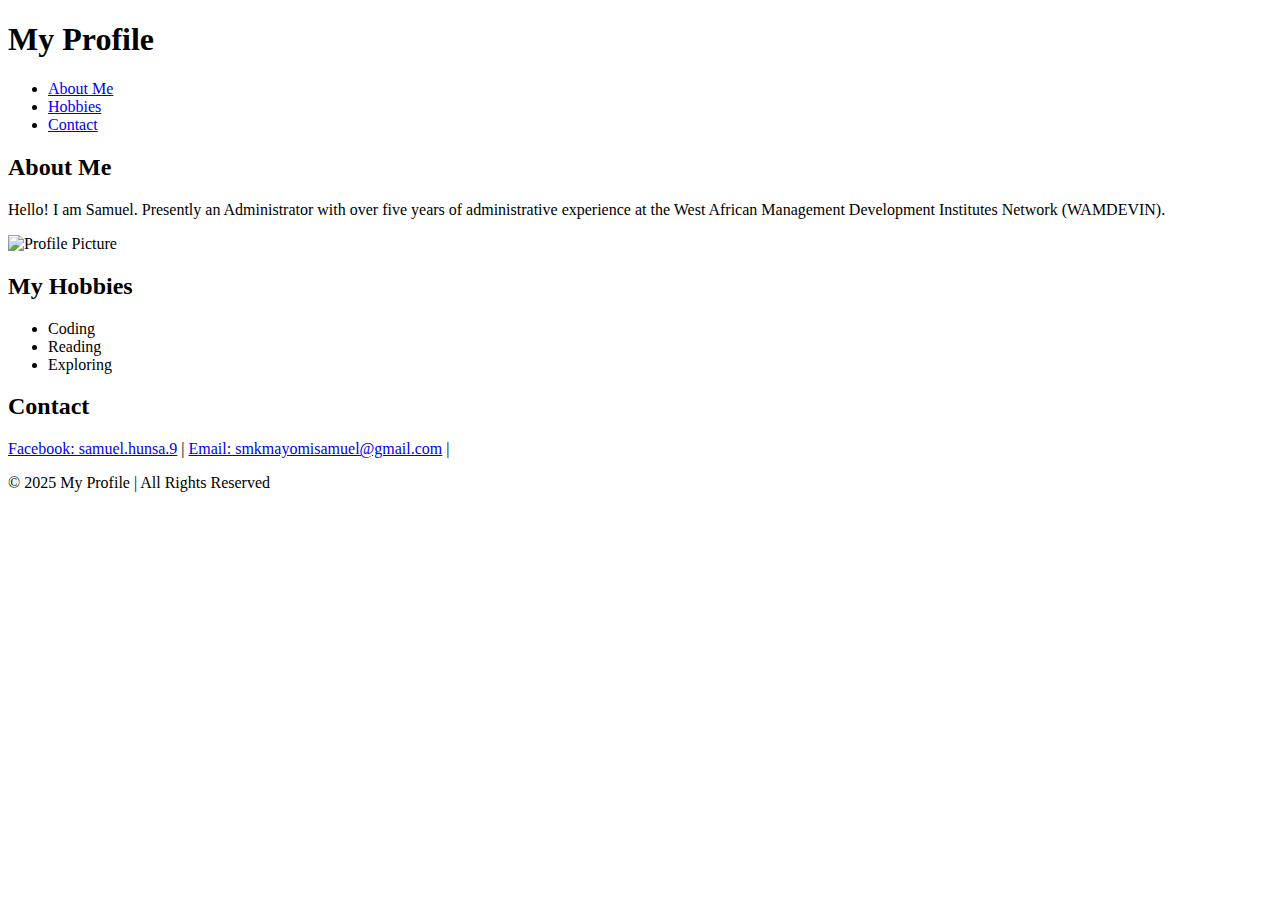
==== My Profile/index.html @ 553bb817 "Add files via upload" ====
<!DOCTYPE html>
<html lang="en">
<head>
    <meta charset="UTF-8">
    <meta name="viewport" content="width=device-width, initial-scale=1.0">
    <title>My Profile</title>
  
</head>
<body>
    
<!-- Objective: The goal of this project is to create a personal profile webpage using only HTML. This exercise will test your ability to structcure a webpage using semantic HTML elements. -->

    <header>
        <h1>My Profile</h1>
        <nav>
        <ul>
            <li><a href="#about">About Me</a></li>
            <li><a href="#hobbies">Hobbies</a></li>
            <li><a href="#contact">Contact</a></li>
        </ul>
        </nav>
    </header>

    <!-- Bio Section --> 
    <section id="about">
        <h2>About Me</h2>
        <p>Hello! I am Samuel. Presently an Administrator with over five years of administrative experience at the West African Management Development Institutes Network (WAMDEVIN).</p>
        <img src="img/profile.png" alt="Profile Picture" width="150">
    </section>

    <!-- Hobbies Section -->
    <section id="hobbies">
        <h2>My Hobbies</h2>
    <ul>  
        <li>Coding</li> 
        <li>Reading</li>
        <li>Exploring</li> 
    </ul>
    </section>

    <!-- Footer Section -->
    <footer id="contact">
        <h2>Contact</h2>
        <p>
            <a href="#">Facebook: samuel.hunsa.9</a> | 
            <a href="#">Email: smkmayomisamuel@gmail.com</a> |
        </p>
        <p>&copy; 2025 My Profile | All Rights Reserved</p>
    </footer>

</body>
</html>
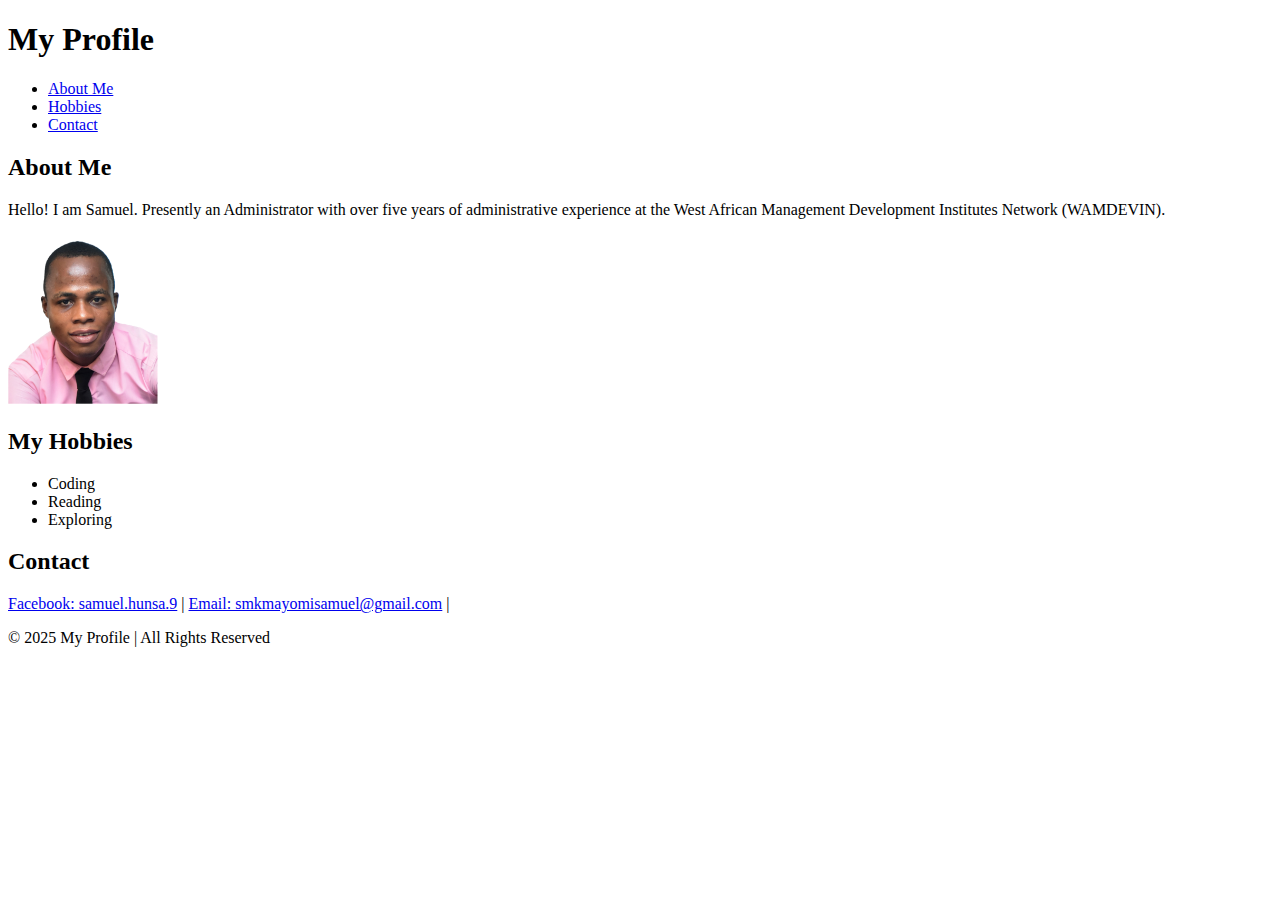
==== commit d97ecd59: "Update index.html" ====
--- a/My Profile/index.html
+++ b/My Profile/index.html
@@ -1,4 +1,5 @@
 <!DOCTYPE html>
+<!-- Objective: The goal of this project is to create a personal profile webpage using only HTML. This exercise will test your ability to structcure a webpage using semantic HTML elements. -->
 <html lang="en">
 <head>
     <meta charset="UTF-8">
@@ -7,8 +8,6 @@
   
 </head>
 <body>
-    
-<!-- Objective: The goal of this project is to create a personal profile webpage using only HTML. This exercise will test your ability to structcure a webpage using semantic HTML elements. -->
 
     <header>
         <h1>My Profile</h1>
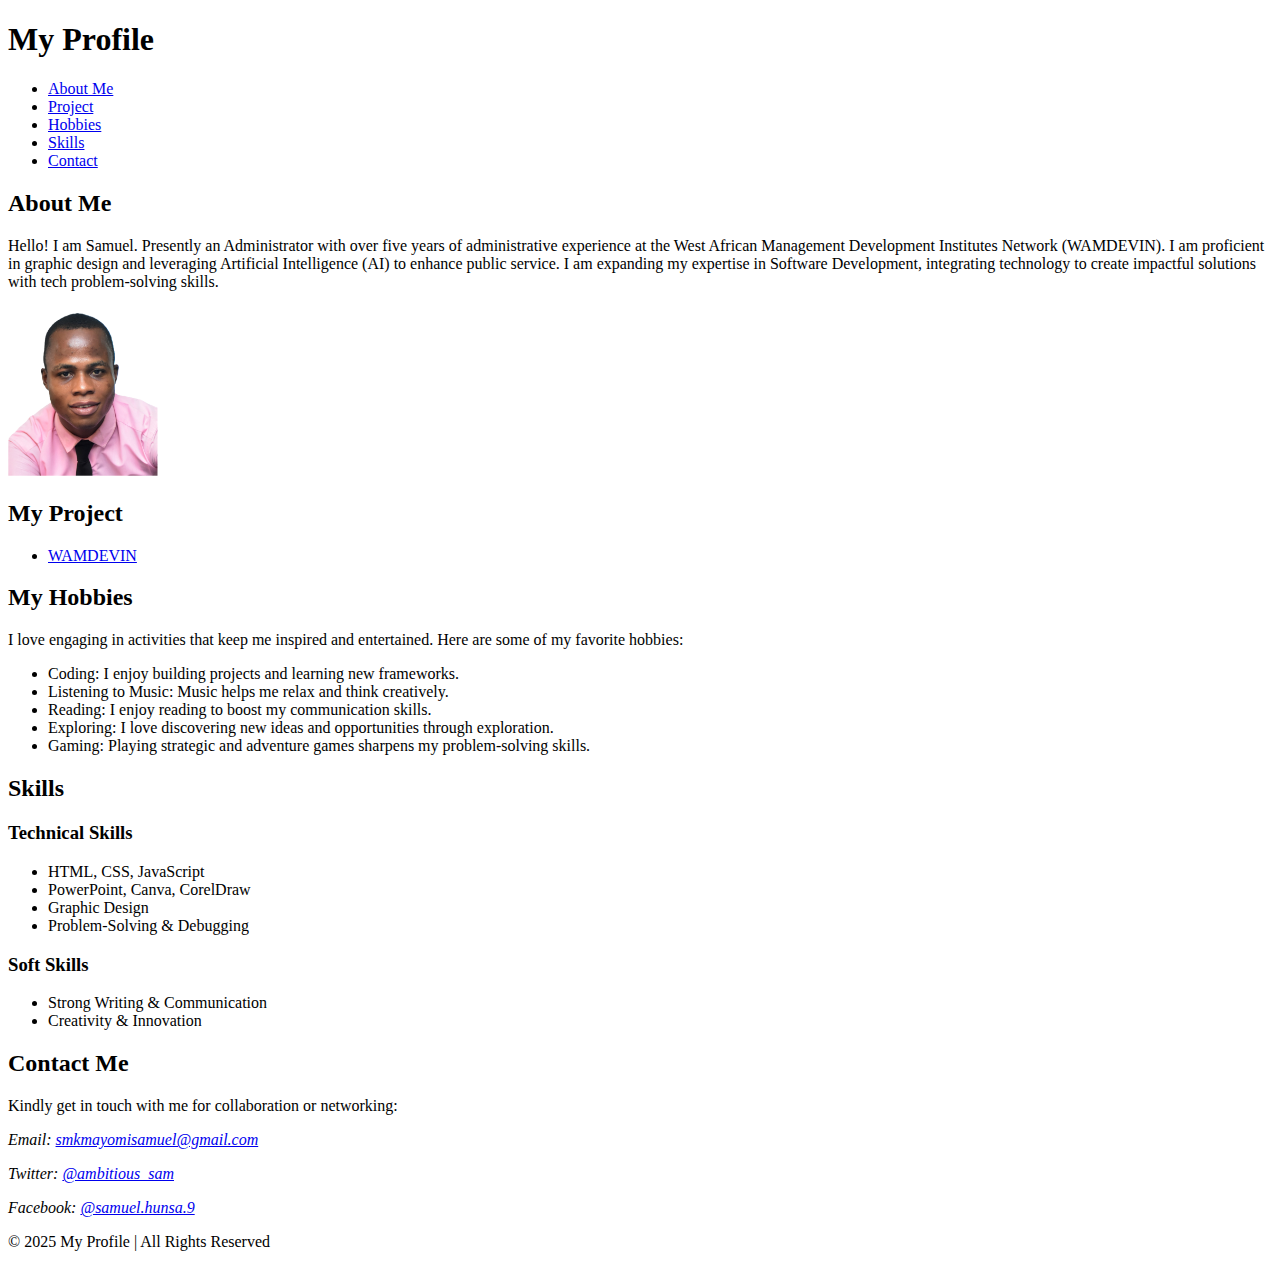
==== commit 99a8b8c5: "index.html" ====
--- a/My Profile/index.html
+++ b/My Profile/index.html
@@ -1,52 +1,78 @@
 <!DOCTYPE html>
-<!-- Objective: The goal of this project is to create a personal profile webpage using only HTML. This exercise will test your ability to structcure a webpage using semantic HTML elements. -->
 <html lang="en">
 <head>
     <meta charset="UTF-8">
     <meta name="viewport" content="width=device-width, initial-scale=1.0">
     <title>My Profile</title>
-  
 </head>
 <body>
 
     <header>
         <h1>My Profile</h1>
         <nav>
-        <ul>
-            <li><a href="#about">About Me</a></li>
-            <li><a href="#hobbies">Hobbies</a></li>
-            <li><a href="#contact">Contact</a></li>
-        </ul>
+            <ul>
+                <li><a href="#about">About Me</a></li>
+                <li><a href="#projects">Project</a></li>
+                <li><a href="#hobbies">Hobbies</a></li>
+                <li><a href="#skills">Skills</a></li>
+                <li><a href="#contact">Contact</a></li>
+            </ul>
         </nav>
     </header>
 
     <!-- Bio Section --> 
     <section id="about">
         <h2>About Me</h2>
-        <p>Hello! I am Samuel. Presently an Administrator with over five years of administrative experience at the West African Management Development Institutes Network (WAMDEVIN).</p>
+        <p>Hello! I am Samuel. Presently an Administrator with over five years of administrative experience at the West African Management Development Institutes Network (WAMDEVIN). I am proficient in graphic design and leveraging Artificial Intelligence (AI) to enhance public service. I am expanding my expertise in Software Development, integrating technology to create impactful solutions with tech problem-solving skills.</p>
         <img src="img/profile.png" alt="Profile Picture" width="150">
+    </section>
+    
+    <!-- Projects Section -->
+    <section id="projects">
+        <h2>My Project</h2>
+        <ul>
+            <li><a href="https://wamdevin.org/">WAMDEVIN</a></li>
+        </ul>
     </section>
 
     <!-- Hobbies Section -->
     <section id="hobbies">
         <h2>My Hobbies</h2>
-    <ul>  
-        <li>Coding</li> 
-        <li>Reading</li>
-        <li>Exploring</li> 
-    </ul>
+        <p>I love engaging in activities that keep me inspired and entertained. Here are some of my favorite hobbies:</p>
+        <ul>
+            <li>Coding: I enjoy building projects and learning new frameworks.</li> 
+            <li>Listening to Music: Music helps me relax and think creatively.</li>
+            <li>Reading: I enjoy reading to boost my communication skills.</li>
+            <li>Exploring: I love discovering new ideas and opportunities through exploration.</li> 
+            <li>Gaming: Playing strategic and adventure games sharpens my problem-solving skills.</li>
+        </ul>
+    </section>
+
+    <!-- Skills Section -->
+    <section id="skills">
+        <h2>Skills</h2>
+        <h3>Technical Skills</h3>
+        <ul>
+            <li>HTML, CSS, JavaScript</li>
+            <li>PowerPoint, Canva, CorelDraw</li>
+            <li>Graphic Design</li>
+            <li>Problem-Solving & Debugging</li>
+        </ul>
+        <h3>Soft Skills</h3>
+        <ul>
+            <li>Strong Writing & Communication</li>
+            <li>Creativity & Innovation</li>
+        </ul>
     </section>
 
     <!-- Footer Section -->
     <footer id="contact">
-        <h2>Contact</h2>
-        <p>
-            <a href="#">Facebook: samuel.hunsa.9</a> | 
-            <a href="#">Email: smkmayomisamuel@gmail.com</a> |
-        </p>
-        <p>&copy; 2025 My Profile | All Rights Reserved</p>
-    </footer>
-
-</body>
-</html>
- +    <h2>Contact Me</h2>
+    <p>Kindly get in touch with me for collaboration or networking:</p>
+    <address>
+        <p>Email: <a href="mailto:smkmayomisamuel@gmail.com">smkmayomisamuel@gmail.com</a></p>
+        <p>Twitter: <a href="https://twitter.com/ambitious_sam" target="_blank" rel="noopener noreferrer">@ambitious_sam</a></p>
+        <p>Facebook: <a href="https://www.facebook.com/samuel.hunsa.9" target="_blank" rel="noopener noreferrer">@samuel.hunsa.9</a></p>
+    </address>
+    <p>&copy; 2025 My Profile | All Rights Reserved</p>
+</footer>